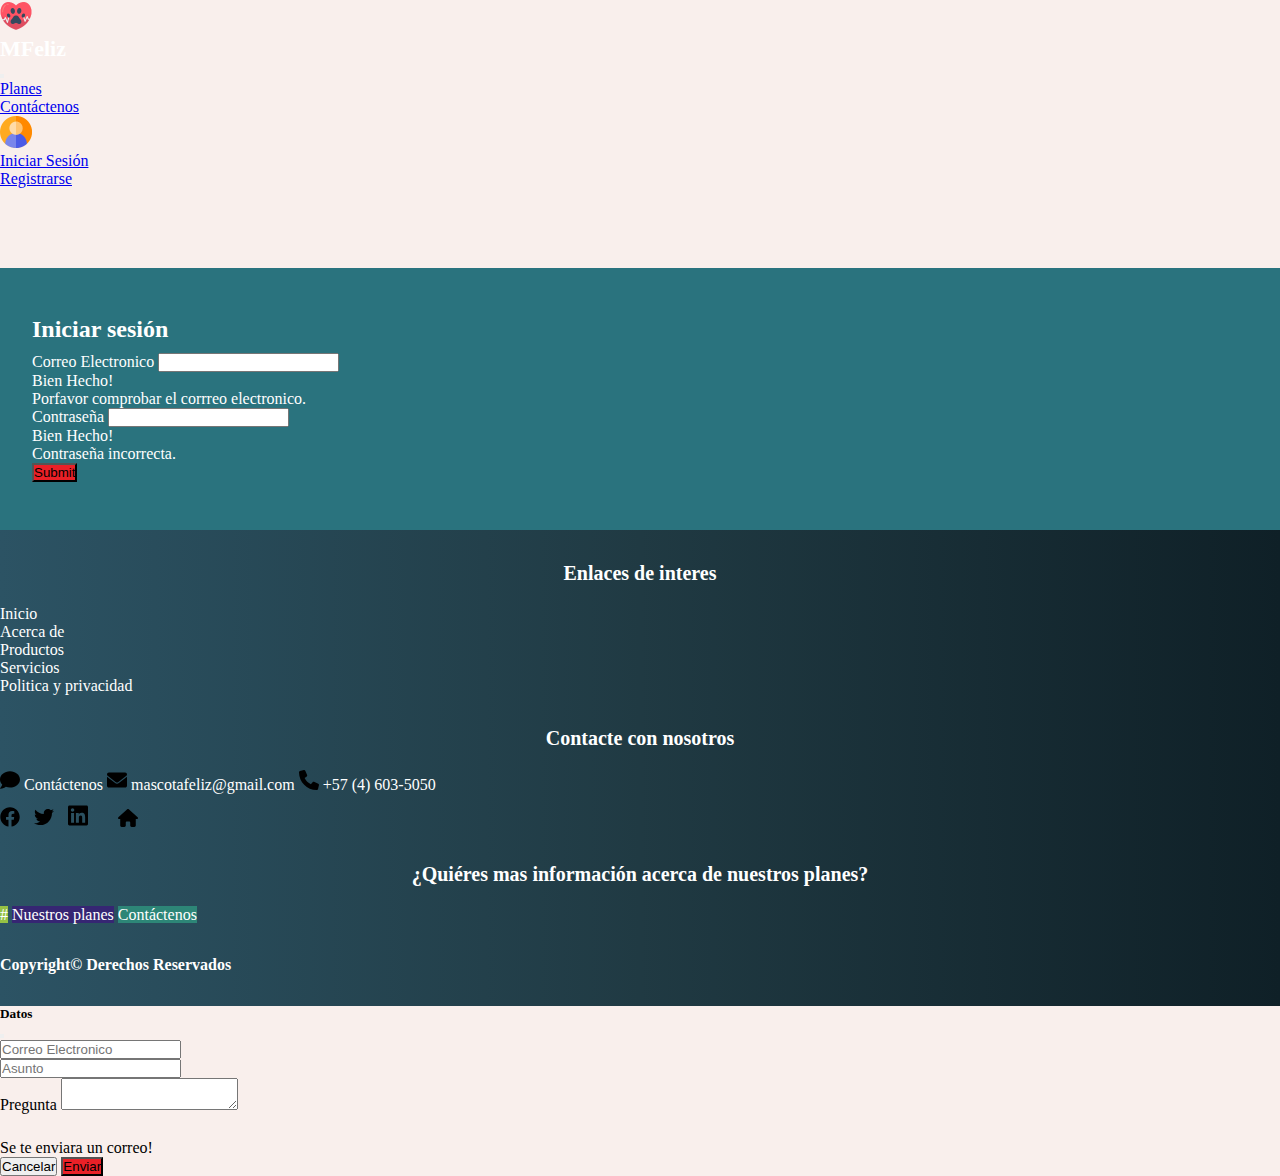
==== login.html @ c7072726 "Pagina login" ====
<!doctype html>
<html lang="es">
  <head>
    <!-- Required meta tags -->
    <meta charset="utf-8">
    <meta name="viewport" content="width=device-width, initial-scale=1">

    <!-- Bootstrap CSS -->
    <link href="https://cdn.jsdelivr.net/npm/bootstrap@5.1.3/dist/css/bootstrap.min.css" rel="stylesheet" integrity="sha384-1BmE4kWBq78iYhFldvKuhfTAU6auU8tT94WrHftjDbrCEXSU1oBoqyl2QvZ6jIW3" crossorigin="anonymous">
    <link rel="stylesheet" href="./css/index.css" />
    <link rel="shortcut icon" href="./assets/icon/salud.png" type="image/x-icon">
    <link rel="stylesheet" href="./css/login.css">
    <title>Iniciar Sesión | Mascota Feliz</title>
  </head>
  <body>

    <!-- Header -->
    <nav id="header" class="navbar navbar-expand-lg navbar-dark bg-dark fixed-top">
        <div class="container">
            <a href="./index.html"><img src="./assets/icon/salud.png" alt="brand-icon" /></a>
            <h1>MFeliz</h1>
            <button class="navbar-toggler" type="button" data-bs-toggle="collapse"
                data-bs-target="#navbarSupportedContent" aria-controls="navbarSupportedContent" aria-expanded="false"
                aria-label="Toggle navigation">
                <span class="navbar-toggler-icon"></span>
            </button>
            <div class="collapse navbar-collapse" id="navbarSupportedContent">
                <ul class="navbar-nav ms-auto mb-2 mb-lg-0">
                    <li class="nav-item">
                        <a class="nav-link" aria-current="page" href="#">Planes</a>
                    </li>
                    <li class="nav-item">
                        <a class="nav-link" data-bs-toggle="modal" href="#" data-bs-target="#modalContact">Contáctenos</a>
                    </li>
                    <li class="nav-item dropdown">
                        <a class="nav-link dropdown-toggle" href="#" id="navbarDropdown" role="button"
                            data-bs-toggle="dropdown" aria-expanded="false">
                            <img src="./assets/icon/user.png" alt="user_account" />
                        </a>
                        <ul class="dropdown-menu" aria-labelledby="navbarDropdown">
                            <li><a class="dropdown-item" href="#">Iniciar Sesión</a></li>
                            <li><a class="dropdown-item" href="#">Registrarse</a></li>
                        </ul>
                    </li>
                </ul>
            </div>
        </div>
    </nav>
    <!-- /Header -->

    <!-- Formulario -->
    <section id="iniciar-seccion">
        <div class="container form-block">
            <div class="row text-center text-uppercase">
                <div class="col-8 offset-2 col-md-6 offset-md-3 col-lg-6 offset-lg-3 column">
                    <h2>Iniciar sesión</h2>
                    <form class="needs-validation" novalidate>
                        <div class="position-relative mb-3">
                          <label for="email" class="form-label">Correo Electronico</label>
                          <input type="email" class="form-control" id="email" required>
                          <div class="valid-tooltip">
                            Bien Hecho!
                          </div>
                          <div class="invalid-tooltip">
                            Porfavor comprobar el corrreo electronico.
                          </div>
                        </div>
                        <div class="position-relative mb-3">
                          <label for="password" class="form-label">Contraseña</label>
                          <input type="password" class="form-control" id="password" required>
                          <div class="valid-feedback">
                            Bien Hecho!
                          </div>
                          <div class="invalid-tooltip">
                            Contraseña incorrecta.
                          </div>
                        </div>
                        <button type="submit" class="btn btn-mfeliz">Submit</button>
                    </form>
                </div>
            </div>
        </div>
    </section>
    <!-- Formulario -->

    <!-- Footer -->
    <footer id="footer" class="mt-5">
        <div class="container block-footer">
            <div class="row block-info">
                <div class="col-12 col-md-5 col-lg-3">
                    <h2>Enlaces de interes</h2>
                    <ul>
                        <li><a href="./index.html">Inicio</a></li>
                        <li><a href="#">Acerca de</a></li>
                        <li><a href="#">Productos</a></li>
                        <li><a href="#">Servicios</a></li>
                        <li><a href="#">Politica y privacidad</a></li>
                    </ul>
                </div>
                <div class="col-12 col-md-5 col-lg-6">
                    <h2>Contacte con nosotros</h2>
                    <img src="./assets/icon/comment-solid.svg" alt="sms-icon" />
                    <a href="#" data-bs-toggle="modal" data-bs-target="#modalContact">Contáctenos</a>
                    <img src="./assets/icon/envelope-solid.svg" alt="mail-icon" />
                    <p>mascotafeliz@gmail.com</p>
                    <img src="./assets/icon/phone-solid.svg" alt="phone-icon" />
                    <a href="#">+57 (4) 603-5050</a>
                    <div class="block-social">
                        <a href="#"><abbr data-bs-toggle="tooltip" title="Facebook"><img src="./assets/icon/facebook-brands.svg" alt="Facebook-icon" /></abbr></a>
                        <a href="#"><abbr data-bs-toggle="tooltip" title="Twitter"><img src="./assets/icon/twitter-brands.svg" alt="Twitter-icon" /></abbr></a>
                        <a href="#"><abbr data-bs-toggle="tooltip" title="Linkedin"><img src="./assets/icon/linkedin-brands.svg" alt="Linkedin-icon" /></abbr></a>
                        <a href="./index.html" class="house-icon"><abbr data-bs-toggle="tooltip" title="Inicio"><img src="./assets/icon/house-solid.svg"
                            alt="home-icon" /></abbr></a>
                    </div>
                </div>
                <div class="col-12 col-md-2 col-lg-3">
                    <h2>¿Quiéres mas información acerca de nuestros planes?</h2>
                    <a href="#" class="btn btn-h">#</a>
                    <a href="#" class="btn btn-planes">Nuestros planes</a>
                    <a href="#" data-bs-toggle="modal" data-bs-target="#modalContact" class="btn btn-contact">Contáctenos</a>
                </div>
            </div>
            <div class="row">
                <div class="col">
                    <b>Copyright&copy; Derechos Reservados</b>
                </div>
            </div>
        </div>
    </footer>
    <!-- /Footer -->

    <!-- Modal -->
    <div class="modal fade" id="modalContact" tabindex="-1" aria-labelledby="exampleModalLabel" aria-hidden="true">
        <div class="modal-dialog">
          <div class="modal-content">
            <div class="modal-header">
              <h5 class="modal-title" id="exampleModalLabel">Datos</h5>
              <button type="button" class="btn-close" data-bs-dismiss="modal" aria-label="Close"></button>
            </div>
            <div class="modal-body">
                <div class="input-group mb-3">
                    <input type="mail" class="form-control" placeholder="Correo Electronico" aria-label="Correo Electronico" aria-describedby="basic-addon2">
                </div>
                <div class="input-group mb-3">
                    <input type="text" class="form-control" placeholder="Asunto" aria-label="Asunto" aria-describedby="basic-addon2">
                </div>
                <div class="input-group">
                    <span class="input-group-text">Pregunta</span>
                    <textarea class="form-control" aria-label="With textarea"></textarea>
                </div>
                <div class="alert alert-danger" role="alert">
                    Se te enviara un correo!
                </div>
            </div>
            <div class="modal-footer">
              <button type="button" class="btn btn-secondary" data-bs-dismiss="modal">Cancelar</button>
              <input type="submit" value="Enviar" class="btn btn-mfeliz">
            </div>
          </div>
        </div>
    </div>
    <!-- /Modal -->
    <!-- Optional JavaScript; choose one of the two! -->

    <!-- Option 1: Bootstrap Bundle with Popper -->
    <script src="https://cdn.jsdelivr.net/npm/bootstrap@5.1.3/dist/js/bootstrap.bundle.min.js" integrity="sha384-ka7Sk0Gln4gmtz2MlQnikT1wXgYsOg+OMhuP+IlRH9sENBO0LRn5q+8nbTov4+1p" crossorigin="anonymous"></script>
    <script src="./js/index.js"></script>
    <script src="./js/login.js"></script>
    <!-- Option 2: Separate Popper and Bootstrap JS -->
    <!--
    <script src="https://cdn.jsdelivr.net/npm/@popperjs/core@2.10.2/dist/umd/popper.min.js" integrity="sha384-7+zCNj/IqJ95wo16oMtfsKbZ9ccEh31eOz1HGyDuCQ6wgnyJNSYdrPa03rtR1zdB" crossorigin="anonymous"></script>
    <script src="https://cdn.jsdelivr.net/npm/bootstrap@5.1.3/dist/js/bootstrap.min.js" integrity="sha384-QJHtvGhmr9XOIpI6YVutG+2QOK9T+ZnN4kzFN1RtK3zEFEIsxhlmWl5/YESvpZ13" crossorigin="anonymous"></script>
    -->
  </body>
</html>
---- css/index.css ----
* {
    padding: 0;
    margin: 0;
    box-sizing: border-box;
}

body {
    background-color: #F9EFEC;
}

/* Botones */
.btn-mfeliz {
    background-color: #EA2027;
    color: black;
}

.btn-mfeliz:hover {
    color: #ffff;
}

.btn-h {
    background-color: #95C144;
}

.btn-h:hover {
    color: black !important;
}

.btn-planes {
    background-color: #362673;
}

.btn-planes:hover {
    color: black !important;
}

.btn-contact {
    margin-top: 5px;
    background-color: #2D8677;
}

.btn-contact:hover {
    color: black !important;
}

/* Header */
#header img{
    width: 32px;
}

#header h1{
    color: #fff;
    font-size: 22px;
}

/* Main */
#main .carousel-inner img {
    max-height: 100vh;
    object-fit: cover;
    filter: grayscale(50%);
}

.carousel-item {
    transition: transform 1s ease, opacity .5s ease-out;
}

#carousel {
    position: relative;
}

#carousel .overlay {
    position: absolute;
    top: 0;
    bottom: 0;
    left: 0;
    right: 0;
    background-color: rgba(0, 0, 0, 0.5);
    color: #ffff;
    z-index: 1;
}

#carousel .overlay .container,
#carousel .overlay .row{
    height: 100%;
}

/* Imagenes*/
.block-img {
    margin-top: 15px;
}

/* Footer */
#footer {
    background: #0F2027;
    background: -webkit-linear-gradient(to right, #2C5364, #203A43, #0F2027);
    background: linear-gradient(to right, #2C5364, #203A43, #0F2027);
    color: #ffff;
}

.block-footer {
    padding-top: 2rem;
    padding-bottom: 2rem;
}

.col-12 {
    padding-bottom: 2rem;
}

.block-info ul {
    list-style: none;
    padding-left: 0;
}

.block-info a {
    text-decoration: none;
    color: #ffff;
}

.block-info a:hover {
    color:#38A865;
}

.block-info img{
    width: 20px;
}

.block-info h2{
    font-size: 20px;
    text-align: center;
    margin-bottom: 20px;
}

.block-info p {
    display: inline-block;
}

.block-social {
    display: block;
    margin-top: 10px;
}

.block-social a {
    padding-right: 10px;
}

.house-icon {
    margin-left: 1rem;
}

.alert-danger {
    margin-top: 25px;
}
---- css/login.css ----
.form-block {
    margin-top: 5rem;
    color: #ffff;
}

.form-block .column {
    padding-top: 3rem;
    padding-bottom: 3rem;
    padding-left: 2rem;
    padding-right: 2rem;
    background-color: #2A737E;
}

.form-block form {
    margin-top: 10px;
}
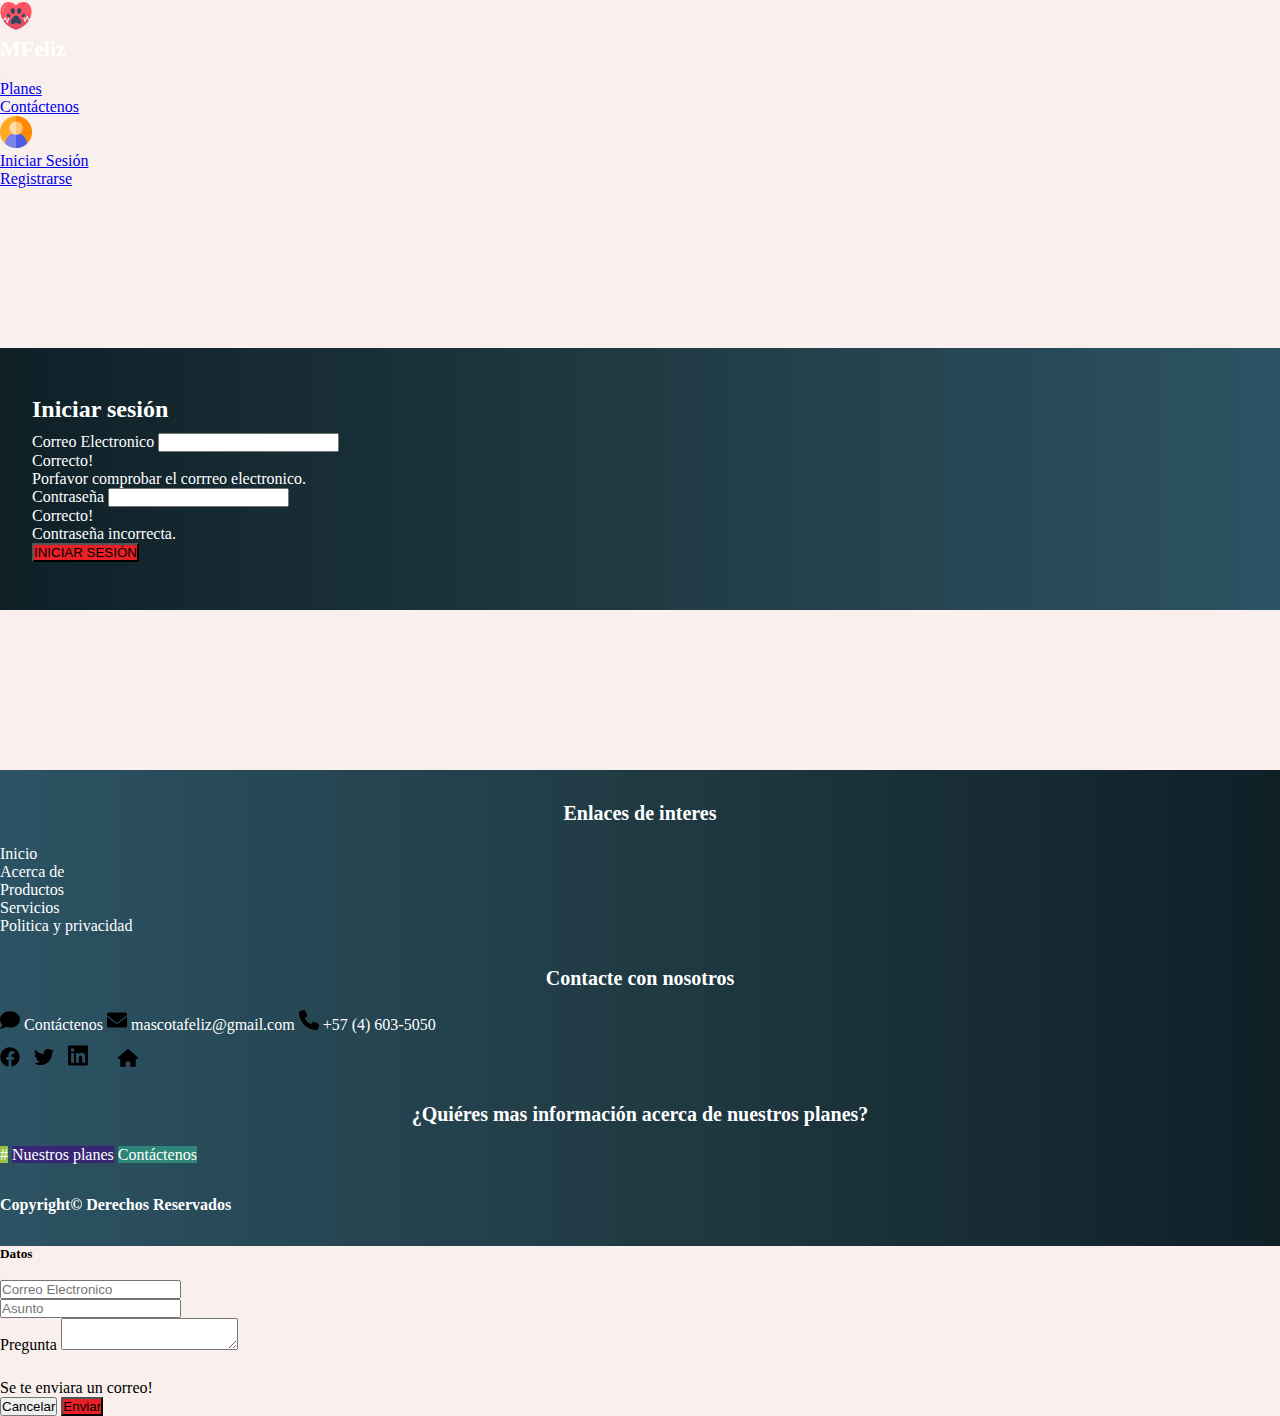
==== commit bc672aa6: "Pagina registrar v1" ====
--- a/login.html
+++ b/login.html
@@ -38,8 +38,8 @@
                             <img src="./assets/icon/user.png" alt="user_account" />
                         </a>
                         <ul class="dropdown-menu" aria-labelledby="navbarDropdown">
-                            <li><a class="dropdown-item" href="#">Iniciar Sesión</a></li>
-                            <li><a class="dropdown-item" href="#">Registrarse</a></li>
+                            <li><a class="dropdown-item" href="./login.html">Iniciar Sesión</a></li>
+                            <li><a class="dropdown-item" href="./logup.html">Registrarse</a></li>
                         </ul>
                     </li>
                 </ul>
@@ -51,31 +51,31 @@
     <!-- Formulario -->
     <section id="iniciar-seccion">
         <div class="container form-block">
-            <div class="row text-center text-uppercase">
-                <div class="col-8 offset-2 col-md-6 offset-md-3 col-lg-6 offset-lg-3 column">
-                    <h2>Iniciar sesión</h2>
+            <div class="row text-center">
+                <div class="col-12 col-md-10 offset-md-1 col-lg-6 offset-lg-3 column">
+                    <h2 class="text-uppercase">Iniciar sesión</h2>
                     <form class="needs-validation" novalidate>
                         <div class="position-relative mb-3">
-                          <label for="email" class="form-label">Correo Electronico</label>
+                          <label for="email" class="form-label text-uppercase mt-3">Correo Electronico</label>
                           <input type="email" class="form-control" id="email" required>
                           <div class="valid-tooltip">
-                            Bien Hecho!
+                            Correcto!
                           </div>
                           <div class="invalid-tooltip">
                             Porfavor comprobar el corrreo electronico.
                           </div>
                         </div>
                         <div class="position-relative mb-3">
-                          <label for="password" class="form-label">Contraseña</label>
+                          <label for="password" class="form-label text-uppercase mt-4">Contraseña</label>
                           <input type="password" class="form-control" id="password" required>
-                          <div class="valid-feedback">
-                            Bien Hecho!
+                          <div class="valid-tooltip">
+                            Correcto!
                           </div>
                           <div class="invalid-tooltip">
                             Contraseña incorrecta.
                           </div>
                         </div>
-                        <button type="submit" class="btn btn-mfeliz">Submit</button>
+                        <button type="submit" class="btn btn-mfeliz mt-4">INICIAR SESIÓN</button>
                     </form>
                 </div>
             </div>
--- a/css/login.css
+++ b/css/login.css
@@ -1,5 +1,6 @@
 .form-block {
-    margin-top: 5rem;
+    margin-top: 10rem;
+    margin-bottom: 10rem;
     color: #ffff;
 }
 
@@ -8,7 +9,9 @@
     padding-bottom: 3rem;
     padding-left: 2rem;
     padding-right: 2rem;
-    background-color: #2A737E;
+    background: #0F2027;  /* fallback for old browsers */
+    background: -webkit-linear-gradient(to left, #2C5364, #203A43, #0F2027);  /* Chrome 10-25, Safari 5.1-6 */
+    background: linear-gradient(to left, #2C5364, #203A43, #0F2027); /* W3C, IE 10+/ Edge, Firefox 16+, Chrome 26+, Opera 12+, Safari 7+ */
 }
 
 .form-block form {
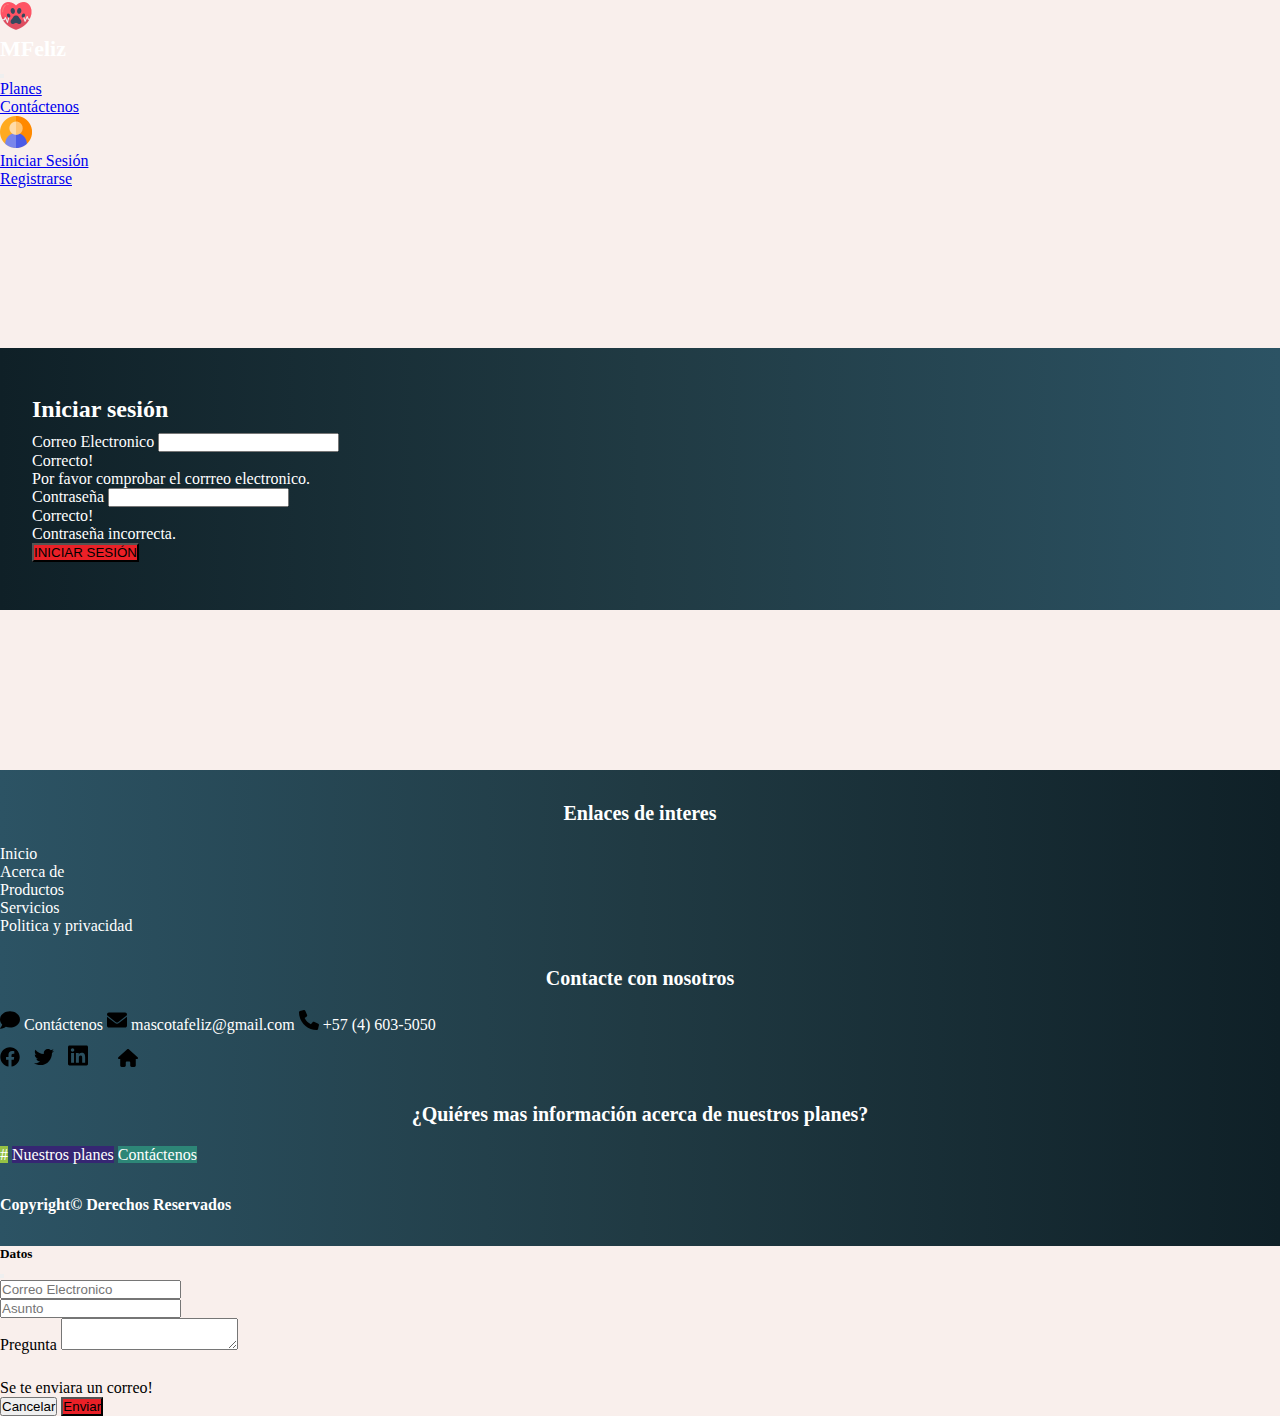
==== commit a85e1079: "Pagina registrar v2" ====
--- a/login.html
+++ b/login.html
@@ -62,7 +62,7 @@
                             Correcto!
                           </div>
                           <div class="invalid-tooltip">
-                            Porfavor comprobar el corrreo electronico.
+                            Por favor comprobar el corrreo electronico.
                           </div>
                         </div>
                         <div class="position-relative mb-3">
